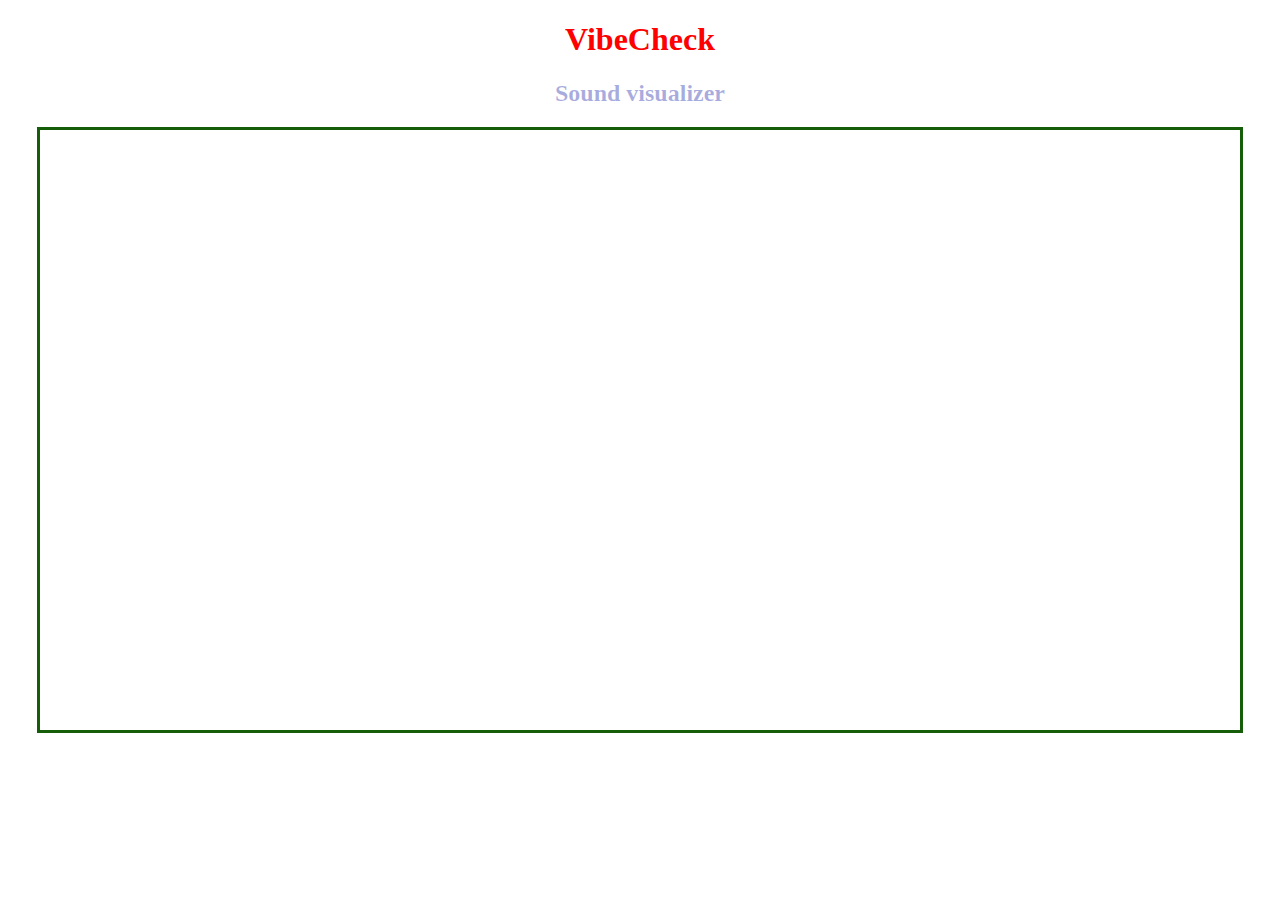
==== index.html @ e7cb0d48 "Changed dynamic for simpler http server" ====
<!DOCTYPE html>
<html lang="en">
<head>
    <link rel="stylesheet" type="text/css" href="main_style.css" media="screen">
    <meta charset="UTF-8">
    <title>VibeCheck</title>
</head>
<body>
    <h1>
        VibeCheck
    </h1>
    <h2>
        Sound visualizer
    </h2>
    <canvas width="1200" height="600" style="border:3px solid #165d09;">
    </canvas>
</body>
</html>
---- main_style.css ----
canvas {
    display: block;
    border: 3px solid #165d09;
    margin: 0 auto;
}

h1 {
    text-align: center;
    color: red;
}
h2 {
    text-align: center;
    color: rgba(0, 13, 160, 0.34);
}
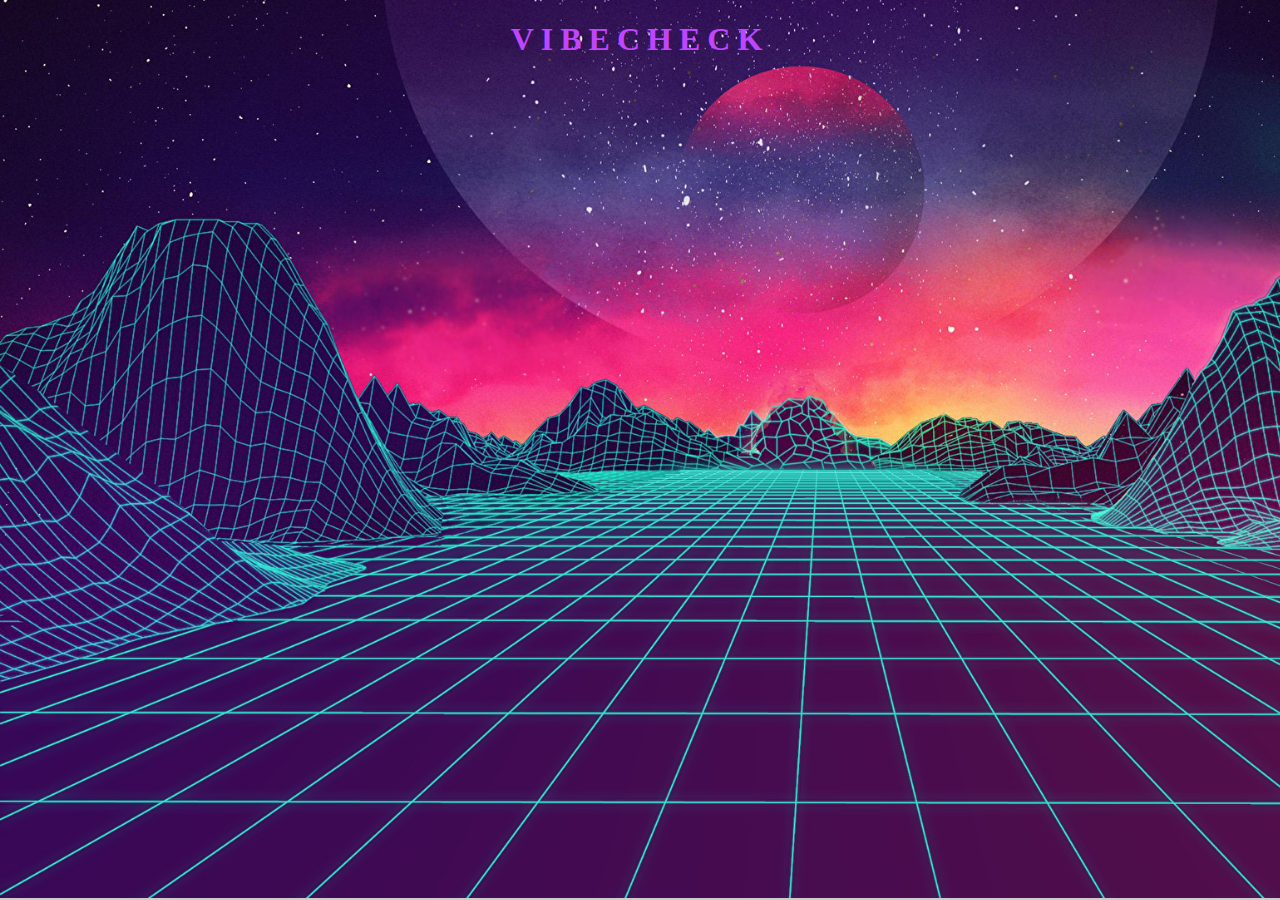
==== commit a2941fa2: "Finished hooking up server" ====
--- a/index.html
+++ b/index.html
@@ -1,18 +1,22 @@
 <!DOCTYPE html>
-<html lang="en">
-<head>
-    <link rel="stylesheet" type="text/css" href="main_style.css" media="screen">
-    <meta charset="UTF-8">
-    <title>VibeCheck</title>
-</head>
-<body>
-    <h1>
-        VibeCheck
-    </h1>
-    <h2>
-        Sound visualizer
-    </h2>
-    <canvas width="1200" height="600" style="border:3px solid #165d09;">
-    </canvas>
-</body>
+    <html lang="en">
+    <head>
+        <link rel="stylesheet" href="styles.css">
+        <meta charset="UTF-8">
+        <title>VibeCheck</title>
+    </head>
+    <style>
+        canvas {
+            display: block;
+            margin: 120px auto;
+        }
+    </style>
+    <body>
+        <h1>
+            VIBECHECK
+        </h1>
+        <canvas height="600" width="1200" style="background-color: transparent">
+
+        </canvas>
+    </body>
 </html>--- a/styles.css
+++ b/styles.css
@@ -0,0 +1,21 @@
+body {
+    background-image: url("imgs/wide_outrun.jpg");
+    background-repeat: no-repeat;
+    background-size: cover;
+    background-color: #cccccc;
+}
+h1 {
+    text-align: center;
+    text-decoration-style: wavy;
+    letter-spacing: 7px;
+    font-family: Source, serif;
+    color: #c145ff;
+}
+h2 {
+    text-align: center;
+    color: rgb(255, 29, 0);
+}
+div {
+    display: block;
+    margin: 0 auto;
+}